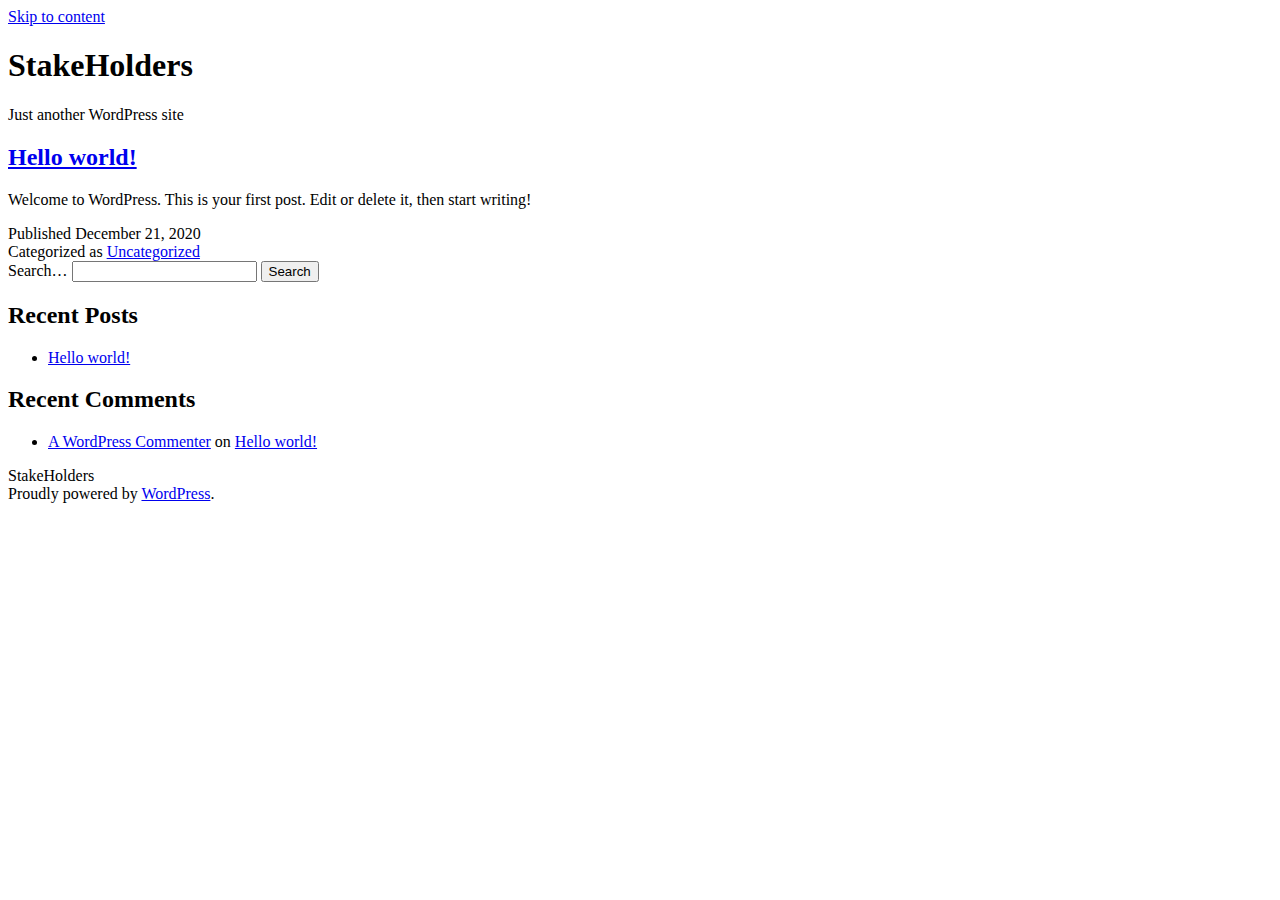
==== index.html @ 5e64b2d9 "My Website" ====
<!doctype html>
<html lang="en-US" >
<head>
	<meta charset="UTF-8" />
	<meta name="viewport" content="width=device-width, initial-scale=1" />
	<title>StakeHolders &#8211; Just another WordPress site</title>
<link rel='dns-prefetch' href='//s.w.org' />
<link rel="alternate" type="application/rss+xml" title="StakeHolders &raquo; Feed" href="/https://anucha-admin.github.io/StakeHoldersTek/feed/" />
<link rel="alternate" type="application/rss+xml" title="StakeHolders &raquo; Comments Feed" href="/https://anucha-admin.github.io/StakeHoldersTek/comments/feed/" />
		<script>
			window._wpemojiSettings = {"baseUrl":"https:\/\/s.w.org\/images\/core\/emoji\/13.0.1\/72x72\/","ext":".png","svgUrl":"https:\/\/s.w.org\/images\/core\/emoji\/13.0.1\/svg\/","svgExt":".svg","source":{"concatemoji":"\/wp-includes\/js\/wp-emoji-release.min.js?ver=5.6"}};
			!function(e,a,t){var r,n,o,i,p=a.createElement("canvas"),s=p.getContext&&p.getContext("2d");function c(e,t){var a=String.fromCharCode;s.clearRect(0,0,p.width,p.height),s.fillText(a.apply(this,e),0,0);var r=p.toDataURL();return s.clearRect(0,0,p.width,p.height),s.fillText(a.apply(this,t),0,0),r===p.toDataURL()}function l(e){if(!s||!s.fillText)return!1;switch(s.textBaseline="top",s.font="600 32px Arial",e){case"flag":return!c([127987,65039,8205,9895,65039],[127987,65039,8203,9895,65039])&&(!c([55356,56826,55356,56819],[55356,56826,8203,55356,56819])&&!c([55356,57332,56128,56423,56128,56418,56128,56421,56128,56430,56128,56423,56128,56447],[55356,57332,8203,56128,56423,8203,56128,56418,8203,56128,56421,8203,56128,56430,8203,56128,56423,8203,56128,56447]));case"emoji":return!c([55357,56424,8205,55356,57212],[55357,56424,8203,55356,57212])}return!1}function d(e){var t=a.createElement("script");t.src=e,t.defer=t.type="text/javascript",a.getElementsByTagName("head")[0].appendChild(t)}for(i=Array("flag","emoji"),t.supports={everything:!0,everythingExceptFlag:!0},o=0;o<i.length;o++)t.supports[i[o]]=l(i[o]),t.supports.everything=t.supports.everything&&t.supports[i[o]],"flag"!==i[o]&&(t.supports.everythingExceptFlag=t.supports.everythingExceptFlag&&t.supports[i[o]]);t.supports.everythingExceptFlag=t.supports.everythingExceptFlag&&!t.supports.flag,t.DOMReady=!1,t.readyCallback=function(){t.DOMReady=!0},t.supports.everything||(n=function(){t.readyCallback()},a.addEventListener?(a.addEventListener("DOMContentLoaded",n,!1),e.addEventListener("load",n,!1)):(e.attachEvent("onload",n),a.attachEvent("onreadystatechange",function(){"complete"===a.readyState&&t.readyCallback()})),(r=t.source||{}).concatemoji?d(r.concatemoji):r.wpemoji&&r.twemoji&&(d(r.twemoji),d(r.wpemoji)))}(window,document,window._wpemojiSettings);
		</script>
		<style>
img.wp-smiley,
img.emoji {
	display: inline !important;
	border: none !important;
	box-shadow: none !important;
	height: 1em !important;
	width: 1em !important;
	margin: 0 .07em !important;
	vertical-align: -0.1em !important;
	background: none !important;
	padding: 0 !important;
}
</style>
	<link rel='stylesheet' id='wp-block-library-css'  href='/https://anucha-admin.github.io/StakeHoldersTek/wp-includes/css/dist/block-library/style.min.css?ver=5.6' media='all' />
<link rel='stylesheet' id='wp-block-library-theme-css'  href='/https://anucha-admin.github.io/StakeHoldersTek/wp-includes/css/dist/block-library/theme.min.css?ver=5.6' media='all' />
<link rel='stylesheet' id='twenty-twenty-one-style-css'  href='/https://anucha-admin.github.io/StakeHoldersTek/wp-content/themes/twentytwentyone/style.css?ver=1.0' media='all' />
<link rel='stylesheet' id='twenty-twenty-one-print-style-css'  href='/https://anucha-admin.github.io/StakeHoldersTek/wp-content/themes/twentytwentyone/assets/css/print.css?ver=1.0' media='print' />
<link rel="https://api.w.org/" href="/https://anucha-admin.github.io/StakeHoldersTek/wp-json/" /><link rel="EditURI" type="application/rsd+xml" title="RSD" href="/https://anucha-admin.github.io/StakeHoldersTek/xmlrpc.php?rsd" />
<link rel="wlwmanifest" type="application/wlwmanifest+xml" href="/https://anucha-admin.github.io/StakeHoldersTek/wp-includes/wlwmanifest.xml" /> 
<meta name="generator" content="WordPress 5.6" />
<style>.recentcomments a{display:inline !important;padding:0 !important;margin:0 !important;}</style></head>

<body class="home blog wp-embed-responsive is-light-theme no-js hfeed">
<div id="page" class="site">
	<a class="skip-link screen-reader-text" href="#content">Skip to content</a>

	
<header id="masthead" class="site-header has-title-and-tagline" role="banner">

	

<div class="site-branding">

	
						<h1 class="site-title">StakeHolders</h1>
			
			<p class="site-description">
			Just another WordPress site		</p>
	</div><!-- .site-branding -->
	

</header><!-- #masthead -->

	<div id="content" class="site-content">
		<div id="primary" class="content-area">
			<main id="main" class="site-main" role="main">

<article id="post-1" class="post-1 post type-post status-publish format-standard hentry category-uncategorized entry">

	
<header class="entry-header">
	<h2 class="entry-title default-max-width"><a href="/https://anucha-admin.github.io/StakeHoldersTek/2020/12/21/hello-world/">Hello world!</a></h2></header><!-- .entry-header -->

	<div class="entry-content">
		<p>Welcome to WordPress. This is your first post. Edit or delete it, then start writing!</p>
	</div><!-- .entry-content -->

	<footer class="entry-footer default-max-width">
		<span class="posted-on">Published <time class="entry-date published updated" datetime="2020-12-21T19:45:58+00:00">December 21, 2020</time></span><div class="post-taxonomies"><span class="cat-links">Categorized as <a href="/https://anucha-admin.github.io/StakeHoldersTek/category/uncategorized/" rel="category tag">Uncategorized</a> </span></div>	</footer><!-- .entry-footer -->
</article><!-- #post-${ID} -->
			</main><!-- #main -->
		</div><!-- #primary -->
	</div><!-- #content -->

	
	<aside class="widget-area">
		<section id="search-2" class="widget widget_search"><form role="search"  method="get" class="search-form" action="/https://anucha-admin.github.io/StakeHoldersTek/">
	<label for="search-form-1">Search&hellip;</label>
	<input type="search" id="search-form-1" class="search-field" value="" name="s" />
	<input type="submit" class="search-submit" value="Search" />
</form>
</section>
		<section id="recent-posts-2" class="widget widget_recent_entries">
		<h2 class="widget-title">Recent Posts</h2><nav role="navigation" aria-label="Recent Posts">
		<ul>
											<li>
					<a href="/https://anucha-admin.github.io/StakeHoldersTek/2020/12/21/hello-world/">Hello world!</a>
									</li>
					</ul>

		</nav></section><section id="recent-comments-2" class="widget widget_recent_comments"><h2 class="widget-title">Recent Comments</h2><nav role="navigation" aria-label="Recent Comments"><ul id="recentcomments"><li class="recentcomments"><span class="comment-author-link"><a href='https://wordpress.org/' rel='external nofollow ugc' class='url'>A WordPress Commenter</a></span> on <a href="/https://anucha-admin.github.io/StakeHoldersTek/2020/12/21/hello-world/#comment-1">Hello world!</a></li></ul></nav></section>	</aside><!-- .widget-area -->


	<footer id="colophon" class="site-footer" role="contentinfo">

				<div class="site-info">
			<div class="site-name">
																						StakeHolders																		</div><!-- .site-name -->
			<div class="powered-by">
				Proudly powered by <a href="https://wordpress.org/">WordPress</a>.			</div><!-- .powered-by -->

		</div><!-- .site-info -->
	</footer><!-- #colophon -->

</div><!-- #page -->

<script>document.body.classList.remove("no-js");</script>	<script>
	if ( -1 !== navigator.userAgent.indexOf( 'MSIE' ) || -1 !== navigator.appVersion.indexOf( 'Trident/' ) ) {
		document.body.classList.add( 'is-IE' );
	}
	</script>
	<script src='/https://anucha-admin.github.io/StakeHoldersTek/wp-content/themes/twentytwentyone/assets/js/polyfills.js?ver=1.0' id='twenty-twenty-one-ie11-polyfills-js'></script>
<script src='/https://anucha-admin.github.io/StakeHoldersTek/wp-content/themes/twentytwentyone/assets/js/responsive-embeds.js?ver=1.0' id='twenty-twenty-one-responsive-embeds-script-js'></script>
<script src='/https://anucha-admin.github.io/StakeHoldersTek/wp-includes/js/wp-embed.min.js?ver=5.6' id='wp-embed-js'></script>
	<script>
	/(trident|msie)/i.test(navigator.userAgent)&&document.getElementById&&window.addEventListener&&window.addEventListener("hashchange",(function(){var t,e=location.hash.substring(1);/^[A-z0-9_-]+$/.test(e)&&(t=document.getElementById(e))&&(/^(?:a|select|input|button|textarea)$/i.test(t.tagName)||(t.tabIndex=-1),t.focus())}),!1);
	</script>
	
</body>
</html>
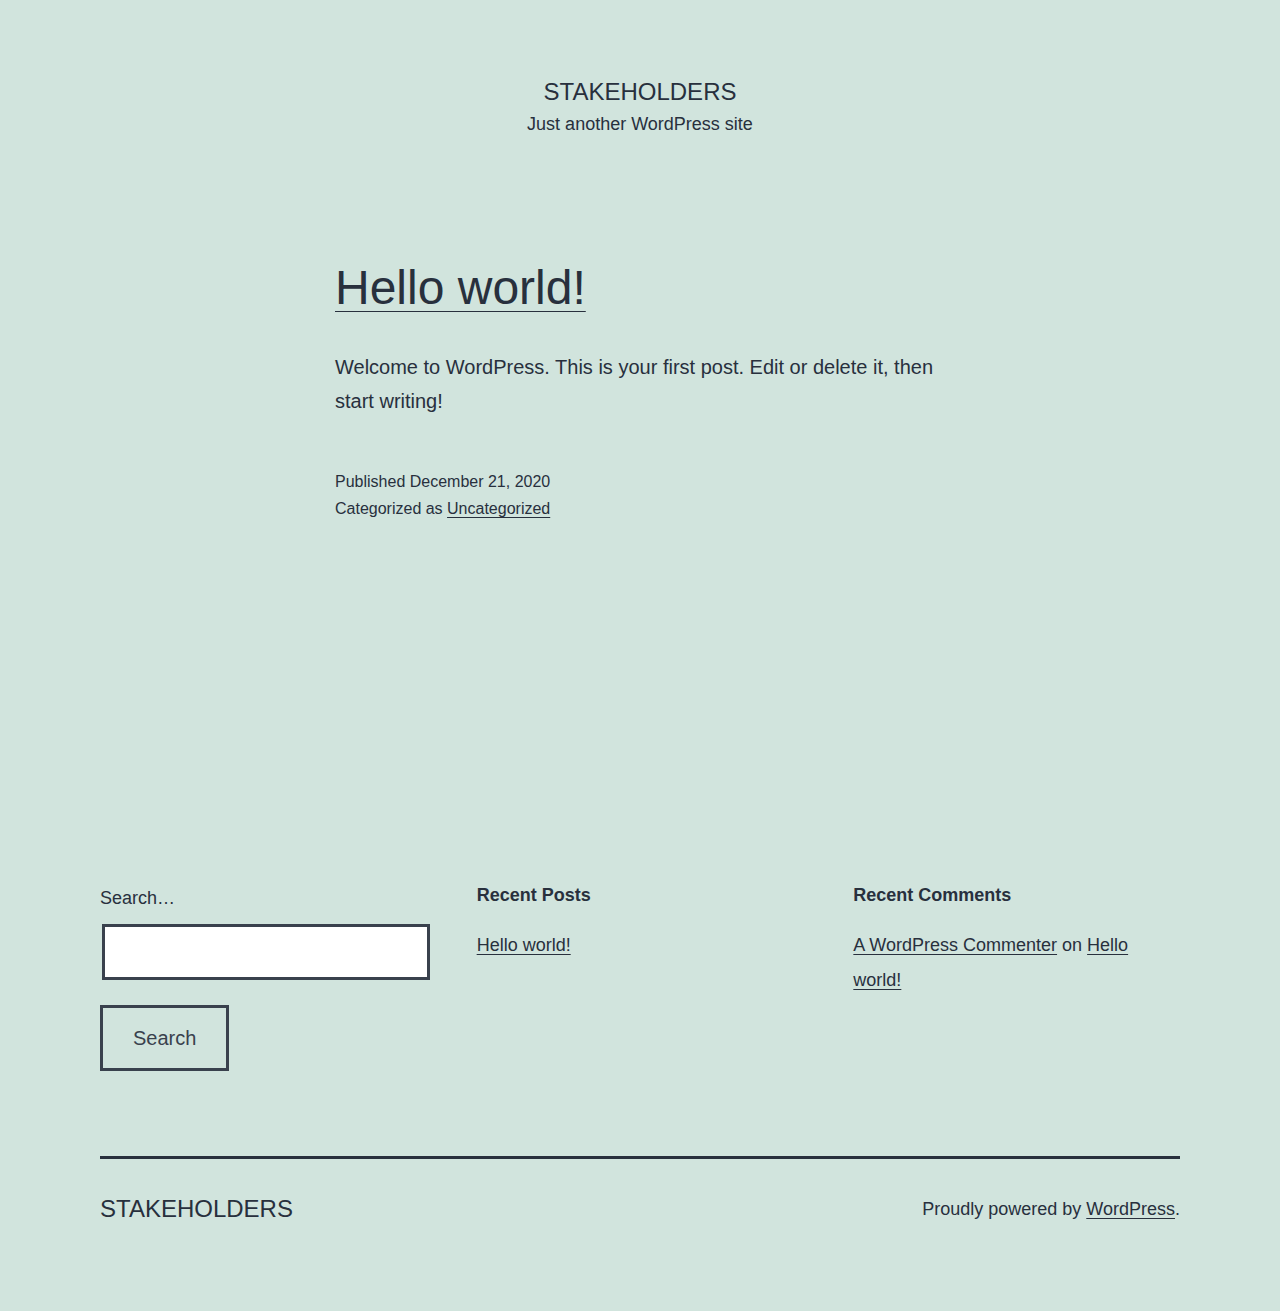
==== commit fd562f4f: "Fixing Css" ====
--- a/index.html
+++ b/index.html
@@ -5,10 +5,10 @@
 	<meta name="viewport" content="width=device-width, initial-scale=1" />
 	<title>StakeHolders &#8211; Just another WordPress site</title>
 <link rel='dns-prefetch' href='//s.w.org' />
-<link rel="alternate" type="application/rss+xml" title="StakeHolders &raquo; Feed" href="/https://anucha-admin.github.io/StakeHoldersTek/feed/" />
-<link rel="alternate" type="application/rss+xml" title="StakeHolders &raquo; Comments Feed" href="/https://anucha-admin.github.io/StakeHoldersTek/comments/feed/" />
+<link rel="alternate" type="application/rss+xml" title="StakeHolders &raquo; Feed" href="https://anucha-admin.github.io/StakeHoldersTek/feed/" />
+<link rel="alternate" type="application/rss+xml" title="StakeHolders &raquo; Comments Feed" href="https://anucha-admin.github.io/StakeHoldersTek/comments/feed/" />
 		<script>
-			window._wpemojiSettings = {"baseUrl":"https:\/\/s.w.org\/images\/core\/emoji\/13.0.1\/72x72\/","ext":".png","svgUrl":"https:\/\/s.w.org\/images\/core\/emoji\/13.0.1\/svg\/","svgExt":".svg","source":{"concatemoji":"\/wp-includes\/js\/wp-emoji-release.min.js?ver=5.6"}};
+			window._wpemojiSettings = {"baseUrl":"https:\/\/s.w.org\/images\/core\/emoji\/13.0.1\/72x72\/","ext":".png","svgUrl":"https:\/\/s.w.org\/images\/core\/emoji\/13.0.1\/svg\/","svgExt":".svg","source":{"concatemoji":"https:\/\/anucha-admin.github.io\/StakeHoldersTek\/wp-includes\/js\/wp-emoji-release.min.js?ver=5.6"}};
 			!function(e,a,t){var r,n,o,i,p=a.createElement("canvas"),s=p.getContext&&p.getContext("2d");function c(e,t){var a=String.fromCharCode;s.clearRect(0,0,p.width,p.height),s.fillText(a.apply(this,e),0,0);var r=p.toDataURL();return s.clearRect(0,0,p.width,p.height),s.fillText(a.apply(this,t),0,0),r===p.toDataURL()}function l(e){if(!s||!s.fillText)return!1;switch(s.textBaseline="top",s.font="600 32px Arial",e){case"flag":return!c([127987,65039,8205,9895,65039],[127987,65039,8203,9895,65039])&&(!c([55356,56826,55356,56819],[55356,56826,8203,55356,56819])&&!c([55356,57332,56128,56423,56128,56418,56128,56421,56128,56430,56128,56423,56128,56447],[55356,57332,8203,56128,56423,8203,56128,56418,8203,56128,56421,8203,56128,56430,8203,56128,56423,8203,56128,56447]));case"emoji":return!c([55357,56424,8205,55356,57212],[55357,56424,8203,55356,57212])}return!1}function d(e){var t=a.createElement("script");t.src=e,t.defer=t.type="text/javascript",a.getElementsByTagName("head")[0].appendChild(t)}for(i=Array("flag","emoji"),t.supports={everything:!0,everythingExceptFlag:!0},o=0;o<i.length;o++)t.supports[i[o]]=l(i[o]),t.supports.everything=t.supports.everything&&t.supports[i[o]],"flag"!==i[o]&&(t.supports.everythingExceptFlag=t.supports.everythingExceptFlag&&t.supports[i[o]]);t.supports.everythingExceptFlag=t.supports.everythingExceptFlag&&!t.supports.flag,t.DOMReady=!1,t.readyCallback=function(){t.DOMReady=!0},t.supports.everything||(n=function(){t.readyCallback()},a.addEventListener?(a.addEventListener("DOMContentLoaded",n,!1),e.addEventListener("load",n,!1)):(e.attachEvent("onload",n),a.attachEvent("onreadystatechange",function(){"complete"===a.readyState&&t.readyCallback()})),(r=t.source||{}).concatemoji?d(r.concatemoji):r.wpemoji&&r.twemoji&&(d(r.twemoji),d(r.wpemoji)))}(window,document,window._wpemojiSettings);
 		</script>
 		<style>
@@ -25,12 +25,12 @@
 	padding: 0 !important;
 }
 </style>
-	<link rel='stylesheet' id='wp-block-library-css'  href='/https://anucha-admin.github.io/StakeHoldersTek/wp-includes/css/dist/block-library/style.min.css?ver=5.6' media='all' />
-<link rel='stylesheet' id='wp-block-library-theme-css'  href='/https://anucha-admin.github.io/StakeHoldersTek/wp-includes/css/dist/block-library/theme.min.css?ver=5.6' media='all' />
-<link rel='stylesheet' id='twenty-twenty-one-style-css'  href='/https://anucha-admin.github.io/StakeHoldersTek/wp-content/themes/twentytwentyone/style.css?ver=1.0' media='all' />
-<link rel='stylesheet' id='twenty-twenty-one-print-style-css'  href='/https://anucha-admin.github.io/StakeHoldersTek/wp-content/themes/twentytwentyone/assets/css/print.css?ver=1.0' media='print' />
-<link rel="https://api.w.org/" href="/https://anucha-admin.github.io/StakeHoldersTek/wp-json/" /><link rel="EditURI" type="application/rsd+xml" title="RSD" href="/https://anucha-admin.github.io/StakeHoldersTek/xmlrpc.php?rsd" />
-<link rel="wlwmanifest" type="application/wlwmanifest+xml" href="/https://anucha-admin.github.io/StakeHoldersTek/wp-includes/wlwmanifest.xml" /> 
+	<link rel='stylesheet' id='wp-block-library-css'  href='https://anucha-admin.github.io/StakeHoldersTek/wp-includes/css/dist/block-library/style.min.css?ver=5.6' media='all' />
+<link rel='stylesheet' id='wp-block-library-theme-css'  href='https://anucha-admin.github.io/StakeHoldersTek/wp-includes/css/dist/block-library/theme.min.css?ver=5.6' media='all' />
+<link rel='stylesheet' id='twenty-twenty-one-style-css'  href='https://anucha-admin.github.io/StakeHoldersTek/wp-content/themes/twentytwentyone/style.css?ver=1.0' media='all' />
+<link rel='stylesheet' id='twenty-twenty-one-print-style-css'  href='https://anucha-admin.github.io/StakeHoldersTek/wp-content/themes/twentytwentyone/assets/css/print.css?ver=1.0' media='print' />
+<link rel="https://api.w.org/" href="https://anucha-admin.github.io/StakeHoldersTek/wp-json/" /><link rel="EditURI" type="application/rsd+xml" title="RSD" href="https://anucha-admin.github.io/StakeHoldersTek/xmlrpc.php?rsd" />
+<link rel="wlwmanifest" type="application/wlwmanifest+xml" href="https://anucha-admin.github.io/StakeHoldersTek/wp-includes/wlwmanifest.xml" /> 
 <meta name="generator" content="WordPress 5.6" />
 <style>.recentcomments a{display:inline !important;padding:0 !important;margin:0 !important;}</style></head>
 
@@ -63,14 +63,14 @@
 
 	
 <header class="entry-header">
-	<h2 class="entry-title default-max-width"><a href="/https://anucha-admin.github.io/StakeHoldersTek/2020/12/21/hello-world/">Hello world!</a></h2></header><!-- .entry-header -->
+	<h2 class="entry-title default-max-width"><a href="https://anucha-admin.github.io/StakeHoldersTek/2020/12/21/hello-world/">Hello world!</a></h2></header><!-- .entry-header -->
 
 	<div class="entry-content">
 		<p>Welcome to WordPress. This is your first post. Edit or delete it, then start writing!</p>
 	</div><!-- .entry-content -->
 
 	<footer class="entry-footer default-max-width">
-		<span class="posted-on">Published <time class="entry-date published updated" datetime="2020-12-21T19:45:58+00:00">December 21, 2020</time></span><div class="post-taxonomies"><span class="cat-links">Categorized as <a href="/https://anucha-admin.github.io/StakeHoldersTek/category/uncategorized/" rel="category tag">Uncategorized</a> </span></div>	</footer><!-- .entry-footer -->
+		<span class="posted-on">Published <time class="entry-date published updated" datetime="2020-12-21T19:45:58+00:00">December 21, 2020</time></span><div class="post-taxonomies"><span class="cat-links">Categorized as <a href="https://anucha-admin.github.io/StakeHoldersTek/category/uncategorized/" rel="category tag">Uncategorized</a> </span></div>	</footer><!-- .entry-footer -->
 </article><!-- #post-${ID} -->
 			</main><!-- #main -->
 		</div><!-- #primary -->
@@ -78,7 +78,7 @@
 
 	
 	<aside class="widget-area">
-		<section id="search-2" class="widget widget_search"><form role="search"  method="get" class="search-form" action="/https://anucha-admin.github.io/StakeHoldersTek/">
+		<section id="search-2" class="widget widget_search"><form role="search"  method="get" class="search-form" action="https://anucha-admin.github.io/StakeHoldersTek/">
 	<label for="search-form-1">Search&hellip;</label>
 	<input type="search" id="search-form-1" class="search-field" value="" name="s" />
 	<input type="submit" class="search-submit" value="Search" />
@@ -88,11 +88,11 @@
 		<h2 class="widget-title">Recent Posts</h2><nav role="navigation" aria-label="Recent Posts">
 		<ul>
 											<li>
-					<a href="/https://anucha-admin.github.io/StakeHoldersTek/2020/12/21/hello-world/">Hello world!</a>
+					<a href="https://anucha-admin.github.io/StakeHoldersTek/2020/12/21/hello-world/">Hello world!</a>
 									</li>
 					</ul>
 
-		</nav></section><section id="recent-comments-2" class="widget widget_recent_comments"><h2 class="widget-title">Recent Comments</h2><nav role="navigation" aria-label="Recent Comments"><ul id="recentcomments"><li class="recentcomments"><span class="comment-author-link"><a href='https://wordpress.org/' rel='external nofollow ugc' class='url'>A WordPress Commenter</a></span> on <a href="/https://anucha-admin.github.io/StakeHoldersTek/2020/12/21/hello-world/#comment-1">Hello world!</a></li></ul></nav></section>	</aside><!-- .widget-area -->
+		</nav></section><section id="recent-comments-2" class="widget widget_recent_comments"><h2 class="widget-title">Recent Comments</h2><nav role="navigation" aria-label="Recent Comments"><ul id="recentcomments"><li class="recentcomments"><span class="comment-author-link"><a href='https://wordpress.org/' rel='external nofollow ugc' class='url'>A WordPress Commenter</a></span> on <a href="https://anucha-admin.github.io/StakeHoldersTek/2020/12/21/hello-world/#comment-1">Hello world!</a></li></ul></nav></section>	</aside><!-- .widget-area -->
 
 
 	<footer id="colophon" class="site-footer" role="contentinfo">
@@ -113,9 +113,9 @@
 		document.body.classList.add( 'is-IE' );
 	}
 	</script>
-	<script src='/https://anucha-admin.github.io/StakeHoldersTek/wp-content/themes/twentytwentyone/assets/js/polyfills.js?ver=1.0' id='twenty-twenty-one-ie11-polyfills-js'></script>
-<script src='/https://anucha-admin.github.io/StakeHoldersTek/wp-content/themes/twentytwentyone/assets/js/responsive-embeds.js?ver=1.0' id='twenty-twenty-one-responsive-embeds-script-js'></script>
-<script src='/https://anucha-admin.github.io/StakeHoldersTek/wp-includes/js/wp-embed.min.js?ver=5.6' id='wp-embed-js'></script>
+	<script src='https://anucha-admin.github.io/StakeHoldersTek/wp-content/themes/twentytwentyone/assets/js/polyfills.js?ver=1.0' id='twenty-twenty-one-ie11-polyfills-js'></script>
+<script src='https://anucha-admin.github.io/StakeHoldersTek/wp-content/themes/twentytwentyone/assets/js/responsive-embeds.js?ver=1.0' id='twenty-twenty-one-responsive-embeds-script-js'></script>
+<script src='https://anucha-admin.github.io/StakeHoldersTek/wp-includes/js/wp-embed.min.js?ver=5.6' id='wp-embed-js'></script>
 	<script>
 	/(trident|msie)/i.test(navigator.userAgent)&&document.getElementById&&window.addEventListener&&window.addEventListener("hashchange",(function(){var t,e=location.hash.substring(1);/^[A-z0-9_-]+$/.test(e)&&(t=document.getElementById(e))&&(/^(?:a|select|input|button|textarea)$/i.test(t.tagName)||(t.tabIndex=-1),t.focus())}),!1);
 	</script>
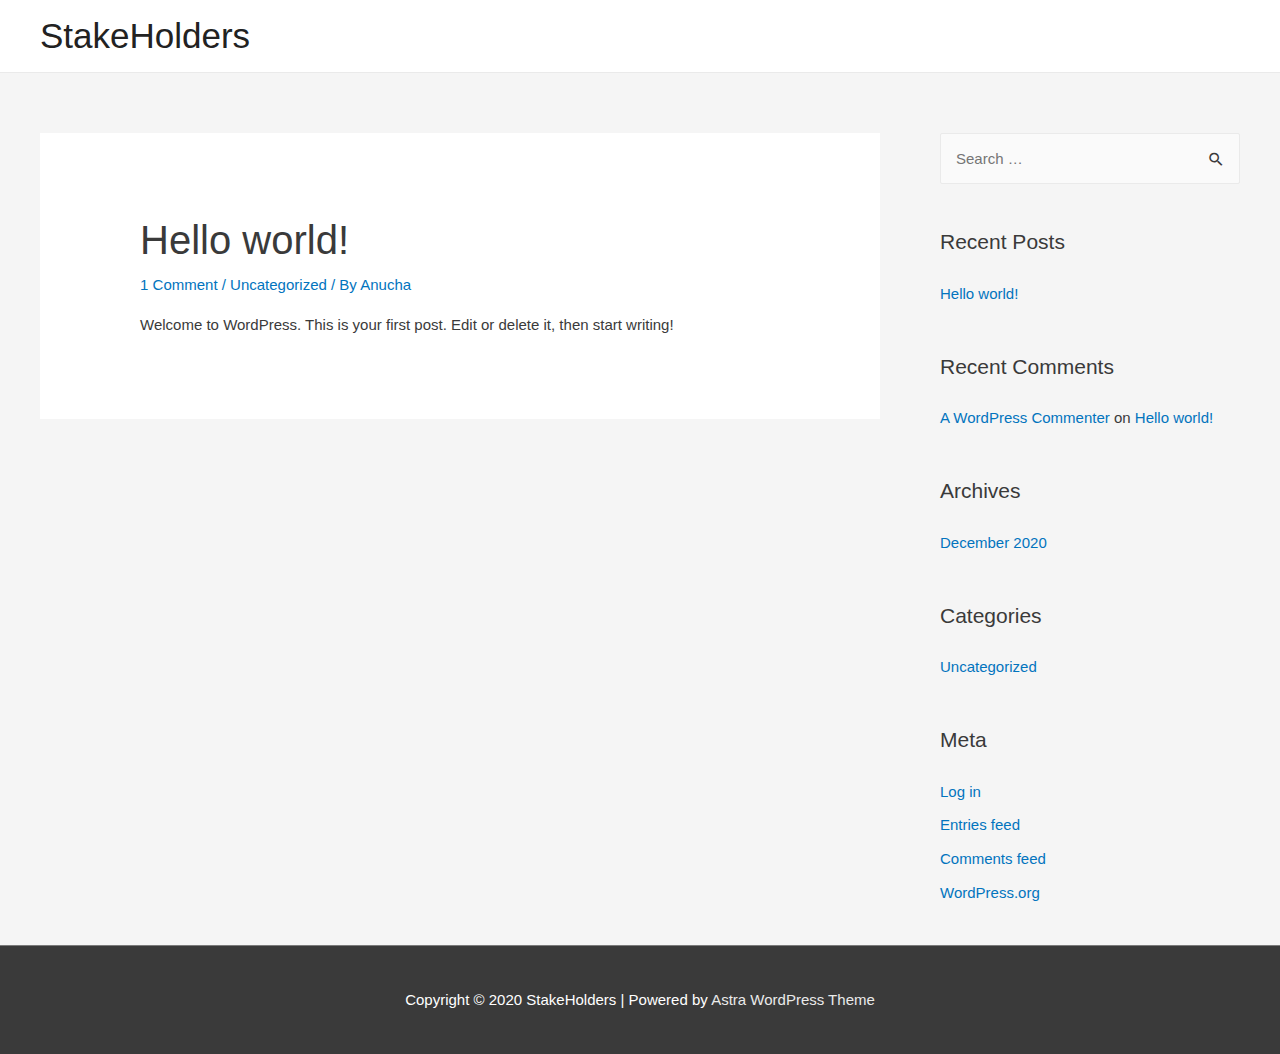
==== commit ca961b1f: "update" ====
--- a/index.html
+++ b/index.html
@@ -1,9 +1,11 @@
-<!doctype html>
-<html lang="en-US" >
+<!DOCTYPE html>
+<html lang="en-US">
 <head>
-	<meta charset="UTF-8" />
-	<meta name="viewport" content="width=device-width, initial-scale=1" />
-	<title>StakeHolders &#8211; Just another WordPress site</title>
+<meta charset="UTF-8">
+<meta name="viewport" content="width=device-width, initial-scale=1">
+<link rel="profile" href="https://gmpg.org/xfn/11">
+
+<title>StakeHolders &#8211; Just another WordPress site</title>
 <link rel='dns-prefetch' href='//s.w.org' />
 <link rel="alternate" type="application/rss+xml" title="StakeHolders &raquo; Feed" href="https://anucha-admin.github.io/StakeHoldersTek/feed/" />
 <link rel="alternate" type="application/rss+xml" title="StakeHolders &raquo; Comments Feed" href="https://anucha-admin.github.io/StakeHoldersTek/comments/feed/" />
@@ -25,100 +27,230 @@
 	padding: 0 !important;
 }
 </style>
-	<link rel='stylesheet' id='wp-block-library-css'  href='https://anucha-admin.github.io/StakeHoldersTek/wp-includes/css/dist/block-library/style.min.css?ver=5.6' media='all' />
-<link rel='stylesheet' id='wp-block-library-theme-css'  href='https://anucha-admin.github.io/StakeHoldersTek/wp-includes/css/dist/block-library/theme.min.css?ver=5.6' media='all' />
-<link rel='stylesheet' id='twenty-twenty-one-style-css'  href='https://anucha-admin.github.io/StakeHoldersTek/wp-content/themes/twentytwentyone/style.css?ver=1.0' media='all' />
-<link rel='stylesheet' id='twenty-twenty-one-print-style-css'  href='https://anucha-admin.github.io/StakeHoldersTek/wp-content/themes/twentytwentyone/assets/css/print.css?ver=1.0' media='print' />
+	<link rel='stylesheet' id='astra-theme-css-css'  href='https://anucha-admin.github.io/StakeHoldersTek/wp-content/themes/astra/assets/css/minified/style.min.css?ver=2.6.2' media='all' />
+<style id='astra-theme-css-inline-css'>
+html{font-size:93.75%;}a,.page-title{color:#0274be;}a:hover,a:focus{color:#3a3a3a;}body,button,input,select,textarea,.ast-button,.ast-custom-button{font-family:-apple-system,BlinkMacSystemFont,Segoe UI,Roboto,Oxygen-Sans,Ubuntu,Cantarell,Helvetica Neue,sans-serif;font-weight:inherit;font-size:15px;font-size:1rem;}blockquote{color:#000000;}.site-title{font-size:35px;font-size:2.3333333333333rem;}.ast-archive-description .ast-archive-title{font-size:40px;font-size:2.6666666666667rem;}.site-header .site-description{font-size:15px;font-size:1rem;}.entry-title{font-size:40px;font-size:2.6666666666667rem;}.comment-reply-title{font-size:24px;font-size:1.6rem;}.ast-comment-list #cancel-comment-reply-link{font-size:15px;font-size:1rem;}h1,.entry-content h1{font-size:40px;font-size:2.6666666666667rem;}h2,.entry-content h2{font-size:30px;font-size:2rem;}h3,.entry-content h3{font-size:25px;font-size:1.6666666666667rem;}h4,.entry-content h4{font-size:20px;font-size:1.3333333333333rem;}h5,.entry-content h5{font-size:18px;font-size:1.2rem;}h6,.entry-content h6{font-size:15px;font-size:1rem;}.ast-single-post .entry-title,.page-title{font-size:30px;font-size:2rem;}#secondary,#secondary button,#secondary input,#secondary select,#secondary textarea{font-size:15px;font-size:1rem;}::selection{background-color:#0274be;color:#ffffff;}body,h1,.entry-title a,.entry-content h1,h2,.entry-content h2,h3,.entry-content h3,h4,.entry-content h4,h5,.entry-content h5,h6,.entry-content h6,.wc-block-grid__product-title{color:#3a3a3a;}.tagcloud a:hover,.tagcloud a:focus,.tagcloud a.current-item{color:#ffffff;border-color:#0274be;background-color:#0274be;}.main-header-menu .menu-link,.ast-header-custom-item a{color:#3a3a3a;}.main-header-menu .menu-item:hover > .menu-link,.main-header-menu .menu-item:hover > .ast-menu-toggle,.main-header-menu .ast-masthead-custom-menu-items a:hover,.main-header-menu .menu-item.focus > .menu-link,.main-header-menu .menu-item.focus > .ast-menu-toggle,.main-header-menu .current-menu-item > .menu-link,.main-header-menu .current-menu-ancestor > .menu-link,.main-header-menu .current-menu-item > .ast-menu-toggle,.main-header-menu .current-menu-ancestor > .ast-menu-toggle{color:#0274be;}input:focus,input[type="text"]:focus,input[type="email"]:focus,input[type="url"]:focus,input[type="password"]:focus,input[type="reset"]:focus,input[type="search"]:focus,textarea:focus{border-color:#0274be;}input[type="radio"]:checked,input[type=reset],input[type="checkbox"]:checked,input[type="checkbox"]:hover:checked,input[type="checkbox"]:focus:checked,input[type=range]::-webkit-slider-thumb{border-color:#0274be;background-color:#0274be;box-shadow:none;}.site-footer a:hover + .post-count,.site-footer a:focus + .post-count{background:#0274be;border-color:#0274be;}.footer-adv .footer-adv-overlay{border-top-style:solid;border-top-color:#7a7a7a;}.ast-comment-meta{line-height:1.666666667;font-size:12px;font-size:0.8rem;}.single .nav-links .nav-previous,.single .nav-links .nav-next,.single .ast-author-details .author-title,.ast-comment-meta{color:#0274be;}.entry-meta,.entry-meta *{line-height:1.45;color:#0274be;}.entry-meta a:hover,.entry-meta a:hover *,.entry-meta a:focus,.entry-meta a:focus *{color:#3a3a3a;}.ast-404-layout-1 .ast-404-text{font-size:200px;font-size:13.333333333333rem;}.widget-title{font-size:21px;font-size:1.4rem;color:#3a3a3a;}#cat option,.secondary .calendar_wrap thead a,.secondary .calendar_wrap thead a:visited{color:#0274be;}.secondary .calendar_wrap #today,.ast-progress-val span{background:#0274be;}.secondary a:hover + .post-count,.secondary a:focus + .post-count{background:#0274be;border-color:#0274be;}.calendar_wrap #today > a{color:#ffffff;}.ast-pagination a,.page-links .page-link,.single .post-navigation a{color:#0274be;}.ast-pagination a:hover,.ast-pagination a:focus,.ast-pagination > span:hover:not(.dots),.ast-pagination > span.current,.page-links > .page-link,.page-links .page-link:hover,.post-navigation a:hover{color:#3a3a3a;}.ast-header-break-point .ast-mobile-menu-buttons-minimal.menu-toggle{background:transparent;color:#0274be;}.ast-header-break-point .ast-mobile-menu-buttons-outline.menu-toggle{background:transparent;border:1px solid #0274be;color:#0274be;}.ast-header-break-point .ast-mobile-menu-buttons-fill.menu-toggle{background:#0274be;}.wp-block-buttons.aligncenter{justify-content:center;}@media (min-width:1200px){.ast-separate-container.ast-right-sidebar .entry-content .wp-block-image.alignfull,.ast-separate-container.ast-left-sidebar .entry-content .wp-block-image.alignfull,.ast-separate-container.ast-right-sidebar .entry-content .wp-block-cover.alignfull,.ast-separate-container.ast-left-sidebar .entry-content .wp-block-cover.alignfull{margin-left:-6.67em;margin-right:-6.67em;max-width:unset;width:unset;}.ast-separate-container.ast-right-sidebar .entry-content .wp-block-image.alignwide,.ast-separate-container.ast-left-sidebar .entry-content .wp-block-image.alignwide,.ast-separate-container.ast-right-sidebar .entry-content .wp-block-cover.alignwide,.ast-separate-container.ast-left-sidebar .entry-content .wp-block-cover.alignwide{margin-left:-20px;margin-right:-20px;max-width:unset;width:unset;}.wp-block-group .has-background{padding:20px;}}@media (min-width:1200px){.ast-separate-container.ast-right-sidebar .entry-content .wp-block-group.alignwide,.ast-separate-container.ast-left-sidebar .entry-content .wp-block-group.alignwide,.ast-separate-container.ast-right-sidebar .entry-content .wp-block-cover.alignwide,.ast-separate-container.ast-left-sidebar .entry-content .wp-block-cover.alignwide,.ast-no-sidebar.ast-separate-container .entry-content .wp-block-group.alignwide,.ast-no-sidebar.ast-separate-container .entry-content .wp-block-cover.alignwide{margin-left:-20px;margin-right:-20px;padding-left:20px;padding-right:20px;}.ast-separate-container.ast-right-sidebar .entry-content .wp-block-group.alignfull,.ast-separate-container.ast-left-sidebar .entry-content .wp-block-group.alignfull,.ast-no-sidebar.ast-separate-container .entry-content .wp-block-group.alignfull,.ast-separate-container.ast-right-sidebar .entry-content .wp-block-cover.alignfull,.ast-separate-container.ast-left-sidebar .entry-content .wp-block-cover.alignfull,.ast-no-sidebar.ast-separate-container .entry-content .wp-block-cover.alignfull{margin-left:-6.67em;margin-right:-6.67em;padding-left:6.67em;padding-right:6.67em;}.ast-plain-container.ast-right-sidebar .entry-content .wp-block-group.alignwide,.ast-plain-container.ast-left-sidebar .entry-content .wp-block-group.alignwide,.ast-plain-container.ast-right-sidebar .entry-content .wp-block-group.alignfull,.ast-plain-container.ast-left-sidebar .entry-content .wp-block-group.alignfull{padding-left:20px;padding-right:20px;}.ast-plain-container.ast-no-sidebar .entry-content .alignwide .wp-block-group__inner-container,.ast-plain-container.ast-no-sidebar .entry-content .alignfull .wp-block-group__inner-container,.ast-plain-container.ast-no-sidebar .entry-content .alignwide .wp-block-cover__inner-container,.ast-plain-container.ast-no-sidebar .entry-content .alignfull .wp-block-cover__inner-container{max-width:1240px;margin-left:auto;margin-right:auto;padding-left:20px;padding-right:20px;}.ast-plain-container.ast-no-sidebar .entry-content .alignwide .wp-block-cover__inner-container,.ast-plain-container.ast-no-sidebar .entry-content .alignfull .wp-block-cover__inner-container{width:1240px;}.ast-page-builder-template.ast-no-sidebar .entry-content .wp-block-group.alignwide,.ast-page-builder-template.ast-no-sidebar .entry-content .wp-block-group.alignfull{margin-left:0;margin-right:0;}.wp-block-cover-image.alignwide .wp-block-cover__inner-container,.wp-block-cover.alignwide .wp-block-cover__inner-container,.wp-block-cover-image.alignfull .wp-block-cover__inner-container,.wp-block-cover.alignfull .wp-block-cover__inner-container{width:100%;}.ast-page-builder-template.ast-no-sidebar .entry-content .wp-block-cover.alignwide,.ast-page-builder-template.ast-left-sidebar .entry-content .wp-block-cover.alignwide,.ast-page-builder-template.ast-right-sidebar .entry-content .wp-block-cover.alignwide,.ast-page-builder-template.ast-no-sidebar .entry-content .wp-block-cover.alignfull,.ast-page-builder-template.ast-left-sidebar .entry-content .wp-block-cover.alignfull,.ast-page-builder-template.ast-right-sidebar .entry-content .wp-block-cover.alignful{padding-right:0;padding-left:0;}}.wp-block-columns{margin-bottom:unset;}.wp-block-image.size-full{margin:2rem 0;}.wp-block-separator.has-background{padding:0;}.wp-block-gallery{margin-bottom:1.6em;}.wp-block-group{padding-top:4em;padding-bottom:4em;}.wp-block-group__inner-container .wp-block-columns:last-child,.wp-block-group__inner-container :last-child,.wp-block-table table{margin-bottom:0;}.blocks-gallery-grid{width:100%;}.wp-block-navigation-link__content{padding:5px 0;}.wp-block-group .wp-block-group .has-text-align-center,.wp-block-group .wp-block-column .has-text-align-center{max-width:100%;}.has-text-align-center{margin:0 auto;}@media (min-width:1200px){.wp-block-cover__inner-container,.alignwide .wp-block-group__inner-container,.alignfull .wp-block-group__inner-container{max-width:1200px;margin:0 auto;}.wp-block-group.alignnone,.wp-block-group.aligncenter,.wp-block-group.alignleft,.wp-block-group.alignright,.wp-block-group.alignwide,.wp-block-columns.alignwide{margin:2rem 0 1rem 0;}}@media (max-width:1200px){.wp-block-group{padding:3em;}.wp-block-group .wp-block-group{padding:1.5em;}.wp-block-columns,.wp-block-column{margin:1rem 0;}}@media (min-width:921px){.wp-block-columns .wp-block-group{padding:2em;}}@media (max-width:544px){.wp-block-cover-image .wp-block-cover__inner-container,.wp-block-cover .wp-block-cover__inner-container{width:unset;}.wp-block-cover,.wp-block-cover-image{padding:2em 0;}.wp-block-group,.wp-block-cover{padding:2em;}.wp-block-media-text__media img,.wp-block-media-text__media video{width:unset;max-width:100%;}.wp-block-media-text.has-background .wp-block-media-text__content{padding:1em;}}@media (min-width:544px){.entry-content .wp-block-media-text.has-media-on-the-right .wp-block-media-text__content{padding:0 8% 0 0;}.entry-content .wp-block-media-text .wp-block-media-text__content{padding:0 0 0 8%;}.ast-plain-container .site-content .entry-content .has-custom-content-position.is-position-bottom-left > *,.ast-plain-container .site-content .entry-content .has-custom-content-position.is-position-bottom-right > *,.ast-plain-container .site-content .entry-content .has-custom-content-position.is-position-top-left > *,.ast-plain-container .site-content .entry-content .has-custom-content-position.is-position-top-right > *,.ast-plain-container .site-content .entry-content .has-custom-content-position.is-position-center-right > *,.ast-plain-container .site-content .entry-content .has-custom-content-position.is-position-center-left > *{margin:0;}}@media (max-width:544px){.entry-content .wp-block-media-text .wp-block-media-text__content{padding:8% 0;}.wp-block-media-text .wp-block-media-text__media img{width:auto;max-width:100%;}}@media (max-width:921px){#secondary.secondary{padding-top:0;}.ast-separate-container .ast-article-post,.ast-separate-container .ast-article-single{padding:1.5em 2.14em;}.ast-separate-container #primary,.ast-separate-container #secondary{padding:1.5em 0;}.ast-separate-container.ast-right-sidebar #secondary{padding-left:1em;padding-right:1em;}.ast-separate-container.ast-two-container #secondary{padding-left:0;padding-right:0;}.ast-page-builder-template .entry-header #secondary{margin-top:1.5em;}.ast-page-builder-template #secondary{margin-top:1.5em;}#primary,#secondary{padding:1.5em 0;margin:0;}.ast-left-sidebar #content > .ast-container{display:flex;flex-direction:column-reverse;width:100%;}.ast-author-box img.avatar{margin:20px 0 0 0;}.ast-pagination{padding-top:1.5em;text-align:center;}.ast-pagination .next.page-numbers{display:inherit;float:none;}}@media (max-width:921px){.ast-page-builder-template.ast-left-sidebar #secondary{padding-right:20px;}.ast-page-builder-template.ast-right-sidebar #secondary{padding-left:20px;}.ast-right-sidebar #primary{padding-right:0;}.ast-right-sidebar #secondary{padding-left:0;}.ast-left-sidebar #primary{padding-left:0;}.ast-left-sidebar #secondary{padding-right:0;}.ast-pagination .prev.page-numbers{padding-left:.5em;}.ast-pagination .next.page-numbers{padding-right:.5em;}}@media (min-width:922px){.ast-separate-container.ast-right-sidebar #primary,.ast-separate-container.ast-left-sidebar #primary{border:0;}.ast-separate-container.ast-right-sidebar #secondary,.ast-separate-container.ast-left-sidebar #secondary{border:0;margin-left:auto;margin-right:auto;}.ast-separate-container.ast-two-container #secondary .widget:last-child{margin-bottom:0;}.ast-separate-container .ast-comment-list li .comment-respond{padding-left:2.66666em;padding-right:2.66666em;}.ast-author-box{-js-display:flex;display:flex;}.ast-author-bio{flex:1;}.error404.ast-separate-container #primary,.search-no-results.ast-separate-container #primary{margin-bottom:4em;}}@media (min-width:922px){.ast-right-sidebar #primary{border-right:1px solid #eee;}.ast-right-sidebar #secondary{border-left:1px solid #eee;margin-left:-1px;}.ast-left-sidebar #primary{border-left:1px solid #eee;}.ast-left-sidebar #secondary{border-right:1px solid #eee;margin-right:-1px;}.ast-separate-container.ast-two-container.ast-right-sidebar #secondary{padding-left:30px;padding-right:0;}.ast-separate-container.ast-two-container.ast-left-sidebar #secondary{padding-right:30px;padding-left:0;}}.wp-block-button .wp-block-button__link,{color:#ffffff;}.wp-block-button .wp-block-button__link{border-style:solid;border-top-width:0;border-right-width:0;border-left-width:0;border-bottom-width:0;border-color:#0274be;background-color:#0274be;color:#ffffff;font-family:inherit;font-weight:inherit;line-height:1;border-radius:2px;padding-top:10px;padding-right:40px;padding-bottom:10px;padding-left:40px;}.wp-block-button .wp-block-button__link:hover,.wp-block-button .wp-block-button__link:focus{color:#ffffff;background-color:#3a3a3a;border-color:#3a3a3a;}.menu-toggle,button,.ast-button,.ast-custom-button,.button,input#submit,input[type="button"],input[type="submit"],input[type="reset"]{border-style:solid;border-top-width:0;border-right-width:0;border-left-width:0;border-bottom-width:0;color:#ffffff;border-color:#0274be;background-color:#0274be;border-radius:2px;padding-top:10px;padding-right:40px;padding-bottom:10px;padding-left:40px;font-family:inherit;font-weight:inherit;line-height:1;}button:focus,.menu-toggle:hover,button:hover,.ast-button:hover,.button:hover,input[type=reset]:hover,input[type=reset]:focus,input#submit:hover,input#submit:focus,input[type="button"]:hover,input[type="button"]:focus,input[type="submit"]:hover,input[type="submit"]:focus{color:#ffffff;background-color:#3a3a3a;border-color:#3a3a3a;}@media (min-width:921px){.ast-container{max-width:100%;}}@media (min-width:544px){.ast-container{max-width:100%;}}@media (max-width:544px){.ast-separate-container .ast-article-post,.ast-separate-container .ast-article-single{padding:1.5em 1em;}.ast-separate-container #content .ast-container{padding-left:0.54em;padding-right:0.54em;}.ast-separate-container #secondary{padding-top:0;}.ast-separate-container.ast-two-container #secondary .widget{margin-bottom:1.5em;padding-left:1em;padding-right:1em;}.ast-separate-container .comments-count-wrapper{padding:1.5em 1em;}.ast-separate-container .ast-comment-list li.depth-1{padding:1.5em 1em;margin-bottom:1.5em;}.ast-separate-container .ast-comment-list .bypostauthor{padding:.5em;}.ast-separate-container .ast-archive-description{padding:1.5em 1em;}.ast-search-menu-icon.ast-dropdown-active .search-field{width:170px;}.ast-separate-container .comment-respond{padding:1.5em 1em;}}@media (max-width:544px){.ast-comment-list .children{margin-left:0.66666em;}.ast-separate-container .ast-comment-list .bypostauthor li{padding:0 0 0 .5em;}}@media (max-width:921px){.ast-mobile-header-stack .main-header-bar .ast-search-menu-icon{display:inline-block;}.ast-header-break-point.ast-header-custom-item-outside .ast-mobile-header-stack .main-header-bar .ast-search-icon{margin:0;}.ast-comment-avatar-wrap img{max-width:2.5em;}.comments-area{margin-top:1.5em;}.ast-separate-container .comments-count-wrapper{padding:2em 2.14em;}.ast-separate-container .ast-comment-list li.depth-1{padding:1.5em 2.14em;}.ast-separate-container .comment-respond{padding:2em 2.14em;}}@media (max-width:921px){.ast-header-break-point .main-header-bar .ast-search-menu-icon.slide-search .search-form{right:0;}.ast-header-break-point .ast-mobile-header-stack .main-header-bar .ast-search-menu-icon.slide-search .search-form{right:-1em;}.ast-comment-avatar-wrap{margin-right:0.5em;}}@media (min-width:545px){.ast-page-builder-template .comments-area,.single.ast-page-builder-template .entry-header,.single.ast-page-builder-template .post-navigation{max-width:1240px;margin-left:auto;margin-right:auto;}}@media (max-width:921px){.ast-archive-description .ast-archive-title{font-size:40px;}.entry-title{font-size:30px;}h1,.entry-content h1{font-size:30px;}h2,.entry-content h2{font-size:25px;}h3,.entry-content h3{font-size:20px;}.ast-single-post .entry-title,.page-title{font-size:30px;}}@media (max-width:544px){.ast-archive-description .ast-archive-title{font-size:40px;}.entry-title{font-size:30px;}h1,.entry-content h1{font-size:30px;}h2,.entry-content h2{font-size:25px;}h3,.entry-content h3{font-size:20px;}.ast-single-post .entry-title,.page-title{font-size:30px;}}@media (max-width:921px){html{font-size:85.5%;}}@media (max-width:544px){html{font-size:85.5%;}}@media (min-width:922px){.ast-container{max-width:1240px;}}@font-face {font-family: "Astra";src: url(https://anucha-admin.github.io/StakeHoldersTek/wp-content/themes/astra/assets/fonts/astra.woff) format("woff"),url(https://anucha-admin.github.io/StakeHoldersTek/wp-content/themes/astra/assets/fonts/astra.ttf) format("truetype"),url(https://anucha-admin.github.io/StakeHoldersTek/wp-content/themes/astra/assets/fonts/astra.svg#astra) format("svg");font-weight: normal;font-style: normal;font-display: fallback;}@media (max-width:921px) {.main-header-bar .main-header-bar-navigation{display:none;}}.ast-desktop .main-header-menu.submenu-with-border .sub-menu,.ast-desktop .main-header-menu.submenu-with-border .astra-full-megamenu-wrapper{border-color:#0274be;}.ast-desktop .main-header-menu.submenu-with-border .sub-menu{border-top-width:2px;border-right-width:0px;border-left-width:0px;border-bottom-width:0px;border-style:solid;}.ast-desktop .main-header-menu.submenu-with-border .sub-menu .sub-menu{top:-2px;}.ast-desktop .main-header-menu.submenu-with-border .sub-menu .menu-link,.ast-desktop .main-header-menu.submenu-with-border .children .menu-link{border-bottom-width:0px;border-style:solid;border-color:#eaeaea;}@media (min-width:922px){.main-header-menu .sub-menu .menu-item.ast-left-align-sub-menu:hover > .sub-menu,.main-header-menu .sub-menu .menu-item.ast-left-align-sub-menu.focus > .sub-menu{margin-left:-0px;}}.ast-small-footer{border-top-style:solid;border-top-width:1px;border-top-color:#7a7a7a;}.ast-small-footer-wrap{text-align:center;}@media (max-width:920px){.ast-404-layout-1 .ast-404-text{font-size:100px;font-size:6.6666666666667rem;}}.ast-breadcrumbs .trail-browse,.ast-breadcrumbs .trail-items,.ast-breadcrumbs .trail-items li{display:inline-block;margin:0;padding:0;border:none;background:inherit;text-indent:0;}.ast-breadcrumbs .trail-browse{font-size:inherit;font-style:inherit;font-weight:inherit;color:inherit;}.ast-breadcrumbs .trail-items{list-style:none;}.trail-items li::after{padding:0 0.3em;content:"\00bb";}.trail-items li:last-of-type::after{display:none;}.ast-header-break-point .main-header-bar{border-bottom-width:1px;}@media (min-width:922px){.main-header-bar{border-bottom-width:1px;}}@media (min-width:922px){#primary{width:70%;}#secondary{width:30%;}}.ast-safari-browser-less-than-11 .main-header-menu .menu-item, .ast-safari-browser-less-than-11 .main-header-bar .ast-masthead-custom-menu-items{display:block;}.main-header-menu .menu-item, .main-header-bar .ast-masthead-custom-menu-items{-js-display:flex;display:flex;-webkit-box-pack:center;-webkit-justify-content:center;-moz-box-pack:center;-ms-flex-pack:center;justify-content:center;-webkit-box-orient:vertical;-webkit-box-direction:normal;-webkit-flex-direction:column;-moz-box-orient:vertical;-moz-box-direction:normal;-ms-flex-direction:column;flex-direction:column;}.main-header-menu > .menu-item > .menu-link{height:100%;-webkit-box-align:center;-webkit-align-items:center;-moz-box-align:center;-ms-flex-align:center;align-items:center;-js-display:flex;display:flex;}.ast-primary-menu-disabled .main-header-bar .ast-masthead-custom-menu-items{flex:unset;}
+</style>
+<link rel='stylesheet' id='astra-menu-animation-css'  href='https://anucha-admin.github.io/StakeHoldersTek/wp-content/themes/astra/assets/css/minified/menu-animation.min.css?ver=2.6.2' media='all' />
+<link rel='stylesheet' id='wp-block-library-css'  href='https://anucha-admin.github.io/StakeHoldersTek/wp-includes/css/dist/block-library/style.min.css?ver=5.6' media='all' />
+<!--[if IE]>
+<script src='https://anucha-admin.github.io/StakeHoldersTek/wp-content/themes/astra/assets/js/minified/flexibility.min.js?ver=2.6.2' id='astra-flexibility-js'></script>
+<script id='astra-flexibility-js-after'>
+flexibility(document.documentElement);
+</script>
+<![endif]-->
 <link rel="https://api.w.org/" href="https://anucha-admin.github.io/StakeHoldersTek/wp-json/" /><link rel="EditURI" type="application/rsd+xml" title="RSD" href="https://anucha-admin.github.io/StakeHoldersTek/xmlrpc.php?rsd" />
 <link rel="wlwmanifest" type="application/wlwmanifest+xml" href="https://anucha-admin.github.io/StakeHoldersTek/wp-includes/wlwmanifest.xml" /> 
 <meta name="generator" content="WordPress 5.6" />
 <style>.recentcomments a{display:inline !important;padding:0 !important;margin:0 !important;}</style></head>
 
-<body class="home blog wp-embed-responsive is-light-theme no-js hfeed">
-<div id="page" class="site">
+<body itemtype='https://schema.org/Blog' itemscope='itemscope' class="home blog ast-desktop ast-separate-container ast-right-sidebar astra-2.6.2 ast-header-custom-item-inside ast-inherit-site-logo-transparent">
+
+<div 
+	class="hfeed site" id="page">
 	<a class="skip-link screen-reader-text" href="#content">Skip to content</a>
 
 	
-<header id="masthead" class="site-header has-title-and-tagline" role="banner">
-
-	
-
-<div class="site-branding">
-
-	
-						<h1 class="site-title">StakeHolders</h1>
-			
-			<p class="site-description">
-			Just another WordPress site		</p>
-	</div><!-- .site-branding -->
-	
-
-</header><!-- #masthead -->
-
+	
+		<header
+			class="site-header ast-primary-submenu-animation-fade header-main-layout-1 ast-primary-menu-enabled ast-logo-title-inline ast-hide-custom-menu-mobile ast-menu-toggle-icon ast-mobile-header-inline" id="masthead" itemtype="https://schema.org/WPHeader" itemscope="itemscope" itemid="#masthead"		>
+
+			
+			
+<div class="main-header-bar-wrap">
+	<div class="main-header-bar">
+				<div class="ast-container">
+
+			<div class="ast-flex main-header-container">
+				
+		<div class="site-branding">
+			<div
+			class="ast-site-identity" itemtype="https://schema.org/Organization" itemscope="itemscope"			>
+				<div class="ast-site-title-wrap">
+						<h1 class="site-title" itemprop="name">
+				<a href="https://anucha-admin.github.io/StakeHoldersTek/" rel="home" itemprop="url" >
+					StakeHolders
+				</a>
+			</h1>
+						
+					</div>			</div>
+		</div>
+
+		<!-- .site-branding -->
+				<div class="ast-mobile-menu-buttons">
+
+			
+					<div class="ast-button-wrap">
+			<button type="button" class="menu-toggle main-header-menu-toggle  ast-mobile-menu-buttons-minimal"  aria-controls='primary-menu' aria-expanded='false'>
+				<span class="screen-reader-text">Main Menu</span>
+				<span class="menu-toggle-icon"></span>
+							</button>
+		</div>
+			
+			
+		</div>
+			<div class="ast-main-header-bar-alignment"><div class="main-header-bar-navigation"><nav class="site-navigation" id="site-navigation" itemtype="https://schema.org/SiteNavigationElement" itemscope="itemscope" aria-label="Site Navigation"><div id="primary-menu" class="main-navigation"></div></nav></div></div>			</div><!-- Main Header Container -->
+		</div><!-- ast-row -->
+			</div> <!-- Main Header Bar -->
+</div> <!-- Main Header Bar Wrap -->
+
+			
+		</header><!-- #masthead -->
+
+		
+	
+	
 	<div id="content" class="site-content">
-		<div id="primary" class="content-area">
-			<main id="main" class="site-main" role="main">
-
-<article id="post-1" class="post-1 post type-post status-publish format-standard hentry category-uncategorized entry">
-
-	
-<header class="entry-header">
-	<h2 class="entry-title default-max-width"><a href="https://anucha-admin.github.io/StakeHoldersTek/2020/12/21/hello-world/">Hello world!</a></h2></header><!-- .entry-header -->
-
-	<div class="entry-content">
-		<p>Welcome to WordPress. This is your first post. Edit or delete it, then start writing!</p>
-	</div><!-- .entry-content -->
-
-	<footer class="entry-footer default-max-width">
-		<span class="posted-on">Published <time class="entry-date published updated" datetime="2020-12-21T19:45:58+00:00">December 21, 2020</time></span><div class="post-taxonomies"><span class="cat-links">Categorized as <a href="https://anucha-admin.github.io/StakeHoldersTek/category/uncategorized/" rel="category tag">Uncategorized</a> </span></div>	</footer><!-- .entry-footer -->
-</article><!-- #post-${ID} -->
+
+		<div class="ast-container">
+
+		
+
+	<div id="primary" class="content-area primary">
+
+		
+					<main id="main" class="site-main">
+
+				
+					<div class="ast-row">
+					
+
+<article 
+	class="post-1 post type-post status-publish format-standard hentry category-uncategorized ast-col-sm-12 ast-article-post" id="post-1" itemtype="https://schema.org/CreativeWork" itemscope="itemscope">
+
+	
+	<div class="ast-post-format- ast-no-thumb blog-layout-1">
+
+	<div class="post-content ast-col-md-12">
+
+		<div class="ast-blog-featured-section post-thumb ast-col-md-12"></div>		<header class="entry-header">
+			<h2 class="entry-title" itemprop="headline"><a href="https://anucha-admin.github.io/StakeHoldersTek/hello-world/" rel="bookmark">Hello world!</a></h2>			<div class="entry-meta">			<span class="comments-link">
+				<a href="https://anucha-admin.github.io/StakeHoldersTek/hello-world/#comments">1 Comment</a>			</span>
+
+			 / <span class="cat-links"><a href="https://anucha-admin.github.io/StakeHoldersTek/category/uncategorized/" rel="category tag">Uncategorized</a></span> / By <span class="posted-by vcard author" itemtype="https://schema.org/Person" itemscope="itemscope" itemprop="author">			<a title="View all posts by Anucha" 
+				href="https://anucha-admin.github.io/StakeHoldersTek/author/anucha/" rel="author"
+				class="url fn n" itemprop="url"				>
+				<span
+				class="author-name" itemprop="name"				>Anucha</span>
+			</a>
+		</span>
+
+		</div>		</header><!-- .entry-header -->
+		
+		<div class="entry-content clear"
+			itemprop="text"		>
+
+			
+			<p>Welcome to WordPress. This is your first post. Edit or delete it, then start writing!</p>
+
+			
+					</div><!-- .entry-content .clear -->
+	</div><!-- .post-content -->
+
+</div> <!-- .blog-layout-1 -->
+
+	
+</article><!-- #post-## -->
+
+
+					
+					</div>
+				
 			</main><!-- #main -->
-		</div><!-- #primary -->
-	</div><!-- #content -->
-
-	
-	<aside class="widget-area">
-		<section id="search-2" class="widget widget_search"><form role="search"  method="get" class="search-form" action="https://anucha-admin.github.io/StakeHoldersTek/">
-	<label for="search-form-1">Search&hellip;</label>
-	<input type="search" id="search-form-1" class="search-field" value="" name="s" />
-	<input type="submit" class="search-submit" value="Search" />
-</form>
-</section>
-		<section id="recent-posts-2" class="widget widget_recent_entries">
+			
+		<div class='ast-pagination'></div>
+		
+	</div><!-- #primary -->
+
+
+	<div class="widget-area secondary" id="secondary" role="complementary" itemtype="https://schema.org/WPSideBar" itemscope="itemscope">
+	<div class="sidebar-main" >
+
+		
+		
+			<aside id="search-2" class="widget widget_search"><form role="search" method="get" class="search-form" action="https://anucha-admin.github.io/StakeHoldersTek/">
+				<label>
+					<span class="screen-reader-text">Search for:</span>
+					<input type="search" class="search-field" placeholder="Search &hellip;" value="" name="s" />
+				</label>
+				<input type="submit" class="search-submit" value="Search" />
+			</form></aside>
+		<aside id="recent-posts-2" class="widget widget_recent_entries">
 		<h2 class="widget-title">Recent Posts</h2><nav role="navigation" aria-label="Recent Posts">
 		<ul>
 											<li>
-					<a href="https://anucha-admin.github.io/StakeHoldersTek/2020/12/21/hello-world/">Hello world!</a>
+					<a href="https://anucha-admin.github.io/StakeHoldersTek/hello-world/">Hello world!</a>
 									</li>
 					</ul>
 
-		</nav></section><section id="recent-comments-2" class="widget widget_recent_comments"><h2 class="widget-title">Recent Comments</h2><nav role="navigation" aria-label="Recent Comments"><ul id="recentcomments"><li class="recentcomments"><span class="comment-author-link"><a href='https://wordpress.org/' rel='external nofollow ugc' class='url'>A WordPress Commenter</a></span> on <a href="https://anucha-admin.github.io/StakeHoldersTek/2020/12/21/hello-world/#comment-1">Hello world!</a></li></ul></nav></section>	</aside><!-- .widget-area -->
-
-
-	<footer id="colophon" class="site-footer" role="contentinfo">
-
-				<div class="site-info">
-			<div class="site-name">
-																						StakeHolders																		</div><!-- .site-name -->
-			<div class="powered-by">
-				Proudly powered by <a href="https://wordpress.org/">WordPress</a>.			</div><!-- .powered-by -->
-
-		</div><!-- .site-info -->
-	</footer><!-- #colophon -->
-
-</div><!-- #page -->
-
-<script>document.body.classList.remove("no-js");</script>	<script>
-	if ( -1 !== navigator.userAgent.indexOf( 'MSIE' ) || -1 !== navigator.appVersion.indexOf( 'Trident/' ) ) {
-		document.body.classList.add( 'is-IE' );
-	}
-	</script>
-	<script src='https://anucha-admin.github.io/StakeHoldersTek/wp-content/themes/twentytwentyone/assets/js/polyfills.js?ver=1.0' id='twenty-twenty-one-ie11-polyfills-js'></script>
-<script src='https://anucha-admin.github.io/StakeHoldersTek/wp-content/themes/twentytwentyone/assets/js/responsive-embeds.js?ver=1.0' id='twenty-twenty-one-responsive-embeds-script-js'></script>
+		</nav></aside><aside id="recent-comments-2" class="widget widget_recent_comments"><h2 class="widget-title">Recent Comments</h2><nav role="navigation" aria-label="Recent Comments"><ul id="recentcomments"><li class="recentcomments"><span class="comment-author-link"><a href='https://wordpress.org/' rel='external nofollow ugc' class='url'>A WordPress Commenter</a></span> on <a href="https://anucha-admin.github.io/StakeHoldersTek/hello-world/#comment-1">Hello world!</a></li></ul></nav></aside><aside id="archives-2" class="widget widget_archive"><h2 class="widget-title">Archives</h2><nav role="navigation" aria-label="Archives">
+			<ul>
+					<li><a href='https://anucha-admin.github.io/StakeHoldersTek/2020/12/'>December 2020</a></li>
+			</ul>
+
+			</nav></aside><aside id="categories-2" class="widget widget_categories"><h2 class="widget-title">Categories</h2><nav role="navigation" aria-label="Categories">
+			<ul>
+					<li class="cat-item cat-item-1"><a href="https://anucha-admin.github.io/StakeHoldersTek/category/uncategorized/">Uncategorized</a>
+</li>
+			</ul>
+
+			</nav></aside><aside id="meta-2" class="widget widget_meta"><h2 class="widget-title">Meta</h2><nav role="navigation" aria-label="Meta">
+		<ul>
+						<li><a href="https://anucha-admin.github.io/StakeHoldersTek/wp-login.php">Log in</a></li>
+			<li><a href="https://anucha-admin.github.io/StakeHoldersTek/feed/">Entries feed</a></li>
+			<li><a href="https://anucha-admin.github.io/StakeHoldersTek/comments/feed/">Comments feed</a></li>
+
+			<li><a href="https://wordpress.org/">WordPress.org</a></li>
+		</ul>
+
+		</nav></aside>
+		
+		
+	</div><!-- .sidebar-main -->
+</div><!-- #secondary -->
+
+
+			
+			</div> <!-- ast-container -->
+
+		</div><!-- #content -->
+
+		
+		
+		
+		<footer
+			class="site-footer" id="colophon" itemtype="https://schema.org/WPFooter" itemscope="itemscope" itemid="#colophon"		>
+
+			
+			
+<div class="ast-small-footer footer-sml-layout-1">
+	<div class="ast-footer-overlay">
+		<div class="ast-container">
+			<div class="ast-small-footer-wrap" >
+									<div class="ast-small-footer-section ast-small-footer-section-1" >
+						Copyright &copy; 2020 <span class="ast-footer-site-title">StakeHolders</span> | Powered by <a href="https://wpastra.com/">Astra WordPress Theme</a>					</div>
+				
+				
+			</div><!-- .ast-row .ast-small-footer-wrap -->
+		</div><!-- .ast-container -->
+	</div><!-- .ast-footer-overlay -->
+</div><!-- .ast-small-footer-->
+
+			
+		</footer><!-- #colophon -->
+		
+		
+	</div><!-- #page -->
+
+	
+	<script id='astra-theme-js-js-extra'>
+var astra = {"break_point":"921","isRtl":""};
+</script>
+<script src='https://anucha-admin.github.io/StakeHoldersTek/wp-content/themes/astra/assets/js/minified/style.min.js?ver=2.6.2' id='astra-theme-js-js'></script>
 <script src='https://anucha-admin.github.io/StakeHoldersTek/wp-includes/js/wp-embed.min.js?ver=5.6' id='wp-embed-js'></script>
-	<script>
-	/(trident|msie)/i.test(navigator.userAgent)&&document.getElementById&&window.addEventListener&&window.addEventListener("hashchange",(function(){var t,e=location.hash.substring(1);/^[A-z0-9_-]+$/.test(e)&&(t=document.getElementById(e))&&(/^(?:a|select|input|button|textarea)$/i.test(t.tagName)||(t.tabIndex=-1),t.focus())}),!1);
-	</script>
-	
-</body>
+			<script>
+			/(trident|msie)/i.test(navigator.userAgent)&&document.getElementById&&window.addEventListener&&window.addEventListener("hashchange",function(){var t,e=location.hash.substring(1);/^[A-z0-9_-]+$/.test(e)&&(t=document.getElementById(e))&&(/^(?:a|select|input|button|textarea)$/i.test(t.tagName)||(t.tabIndex=-1),t.focus())},!1);
+			</script>
+			
+	</body>
 </html>